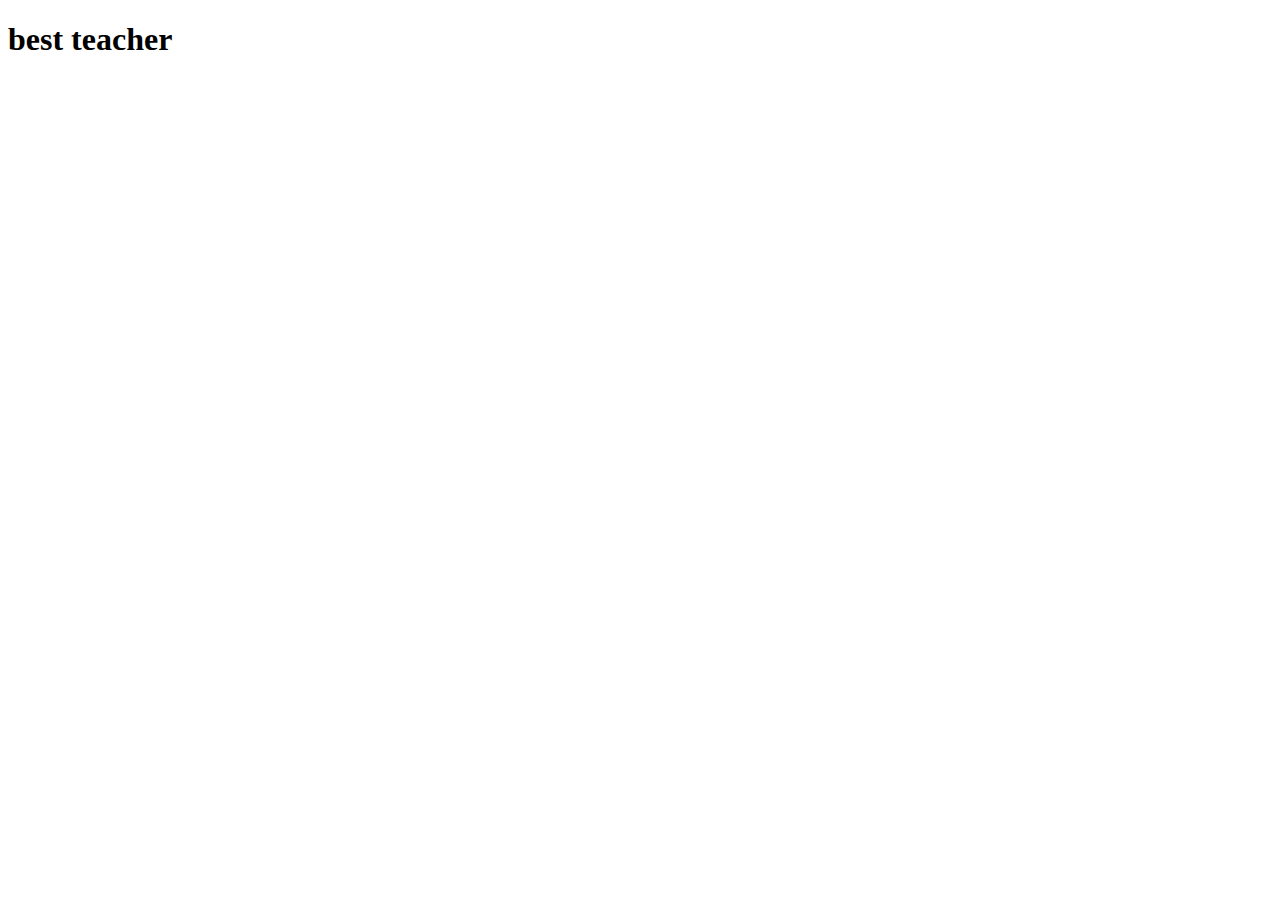
==== new.html @ 2a6e743e "second msg" ====
<!DOCTYPE html>
<html>

<head>
  <meta charset="UTF-8">
  <meta name="viewport" content="width=device-width, initial-scale=1">
  <title></title>
</head>

<body><h1>best teacher</h1>

</body>

</html>
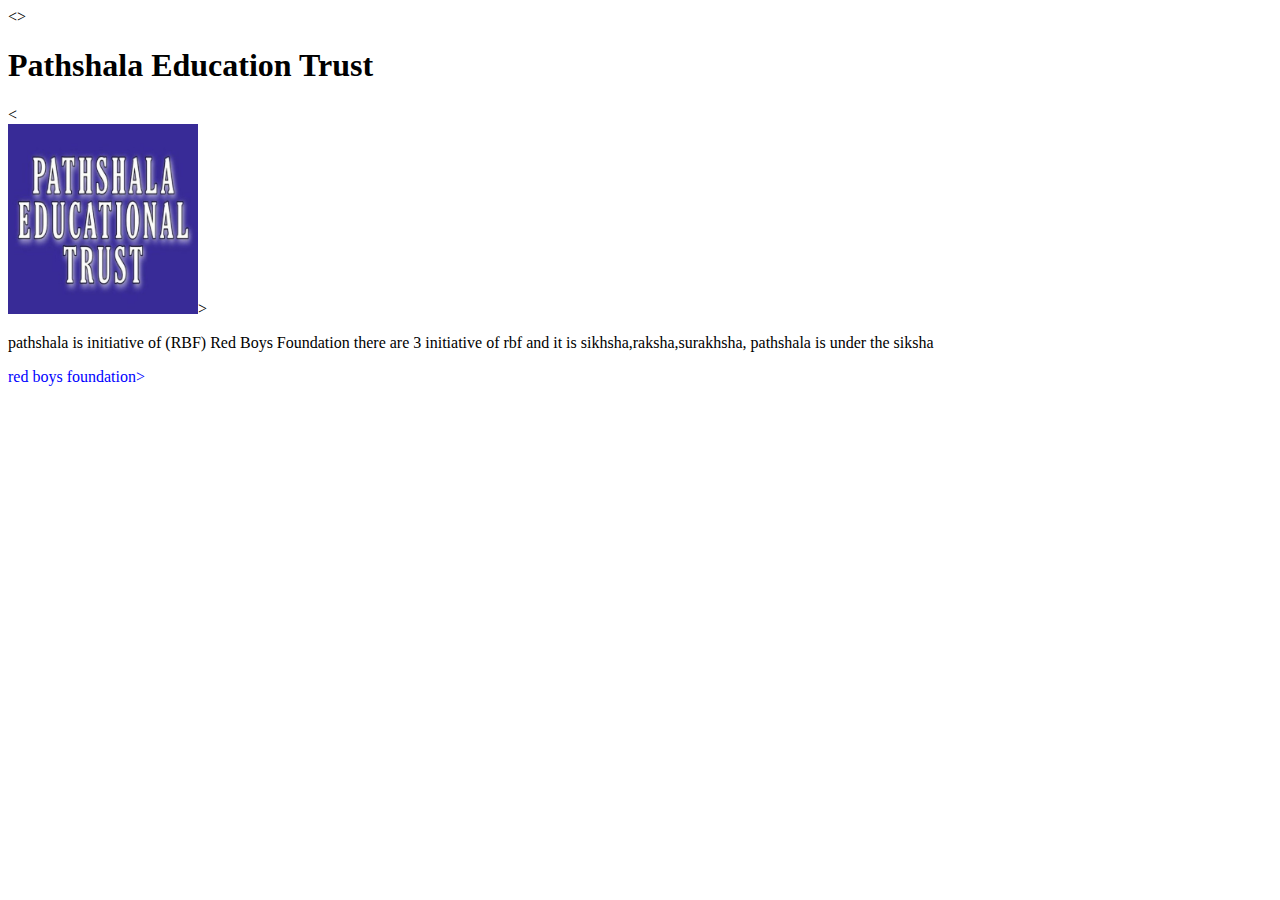
==== commit efb20454: "message" ====
--- a/new.html
+++ b/new.html
@@ -1,14 +1,19 @@
 <!DOCTYPE html>
 <html>
 
-<head>
-  <meta charset="UTF-8">
-  <meta name="viewport" content="width=device-width, initial-scale=1">
-  <title></title>
+<head><<link rel="stylesheet" href="./index.css">>
+    <title>Red boys foundation</title>
 </head>
 
-<body><h1>best teacher</h1>
+<body>
+  
+    <h1>Pathshala Education Trust</h1>
+<<div> <img src="./pathshala.jpg" height="190px" width="190px"</div>>
+<p>  pathshala is initiative of (RBF) Red Boys Foundation there are 3 initiative of rbf and  it is sikhsha,raksha,surakhsha, pathshala is under the siksha </p> 
 
+<div class="kaynat">
+  <p>red boys foundation></p>
+</div>
 </body>
 
 </html>
--- a/index.css
+++ b/index.css
@@ -0,0 +1,13 @@
+body {
+  background-color: White;
+  
+}
+
+ .kaynat {
+  color:blue
+ }
+
+.furqan {
+  color:blue;} 
+  
+  
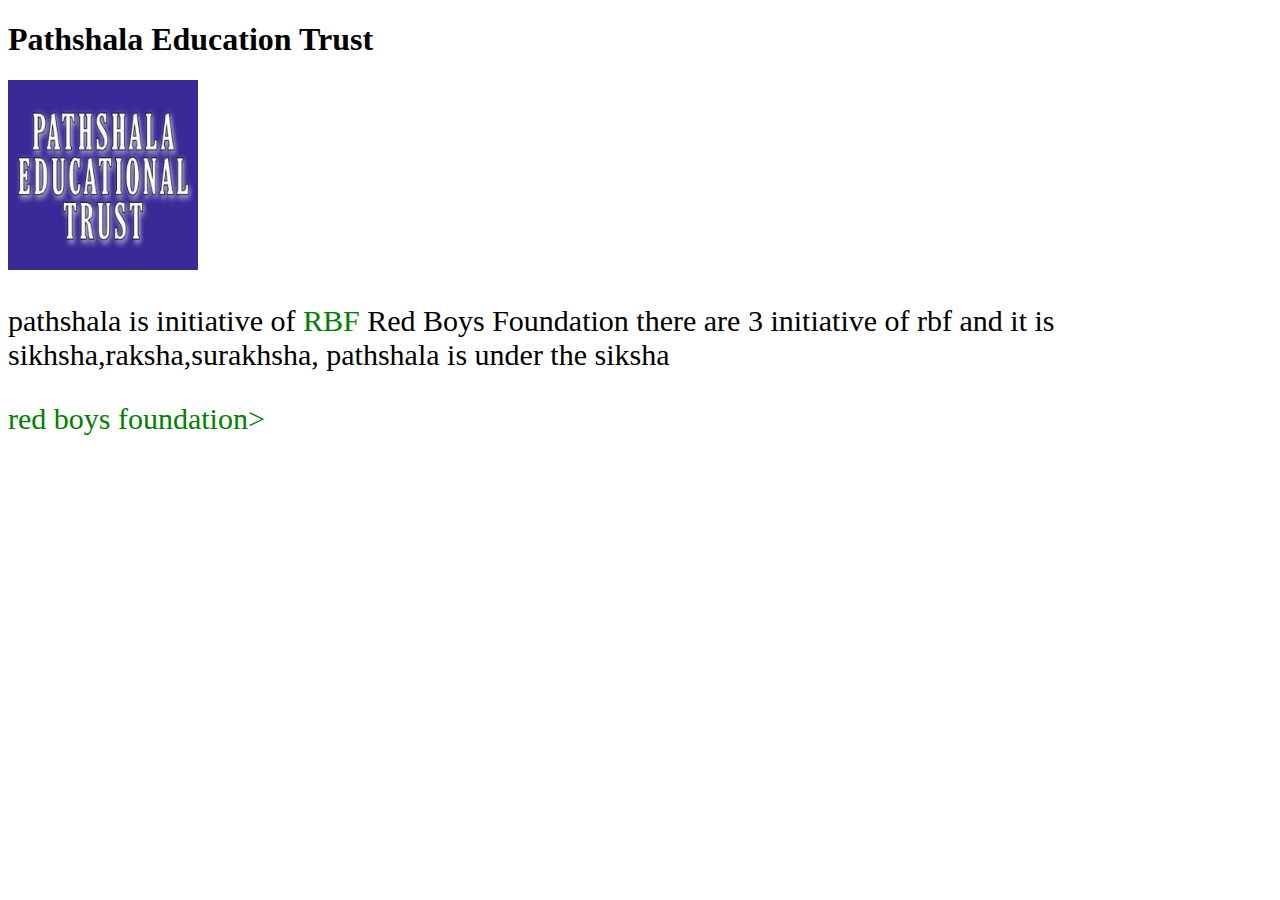
==== commit fb0acbd8: "message for u" ====
--- a/new.html
+++ b/new.html
@@ -1,15 +1,16 @@
 <!DOCTYPE html>
 <html>
 
-<head><<link rel="stylesheet" href="./index.css">>
+<head><link rel="stylesheet" href="./index.css">
     <title>Red boys foundation</title>
 </head>
 
 <body>
   
     <h1>Pathshala Education Trust</h1>
-<<div> <img src="./pathshala.jpg" height="190px" width="190px"</div>>
-<p>  pathshala is initiative of (RBF) Red Boys Foundation there are 3 initiative of rbf and  it is sikhsha,raksha,surakhsha, pathshala is under the siksha </p> 
+<div> <img src="./pathshala.jpg" height="190px" width="190px"</div>
+<p>  pathshala is initiative of 
+<span class="kaynat">RBF</span> Red Boys Foundation there are 3 initiative of rbf and  it is sikhsha,raksha,surakhsha, pathshala is under the siksha </p> 
 
 <div class="kaynat">
   <p>red boys foundation></p>
--- a/index.css
+++ b/index.css
@@ -3,8 +3,11 @@
   
 }
 
+p {
+  font-size: 30px;
+}
  .kaynat {
-  color:blue
+  color:green
  }
 
 .furqan {
